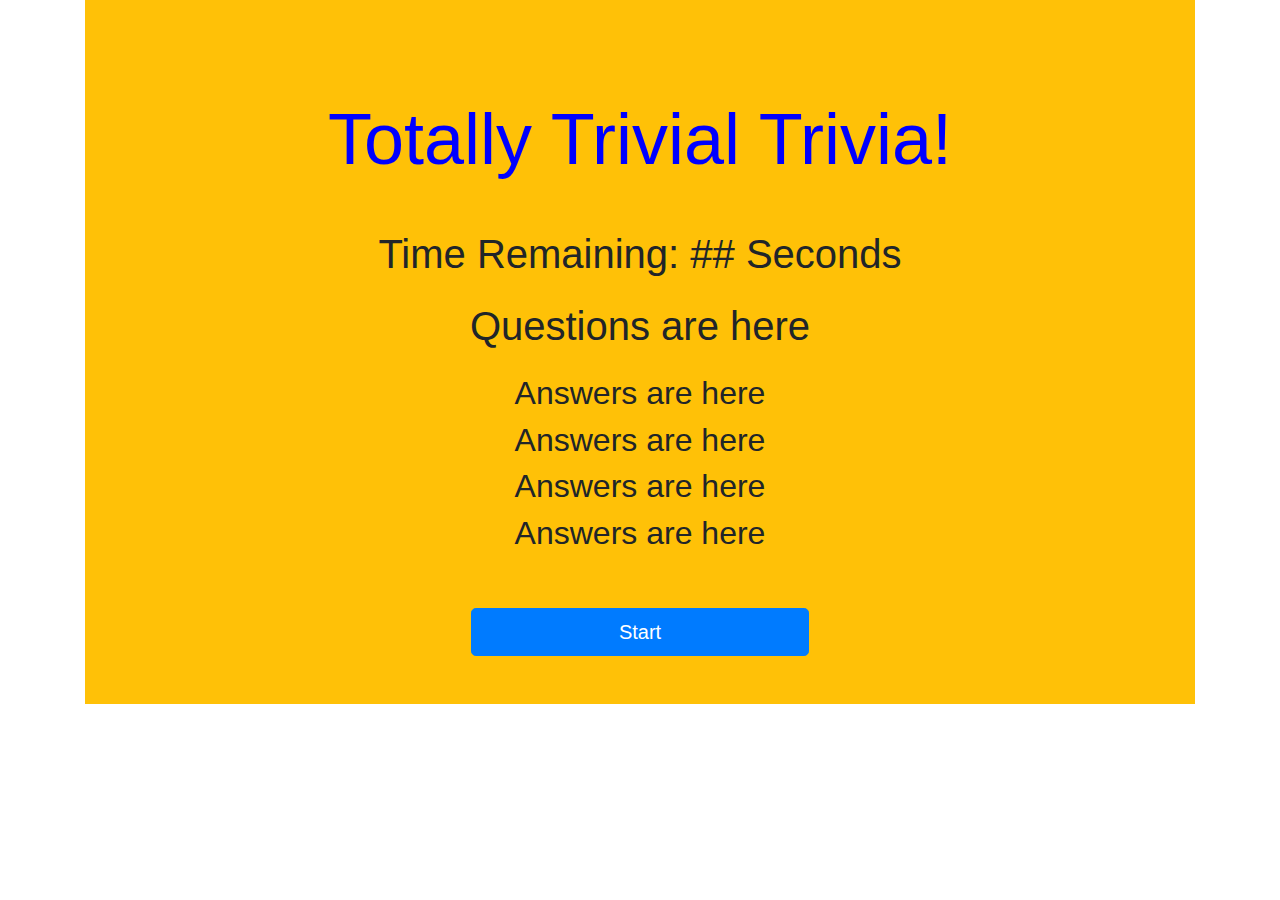
==== index.html @ 1fdcd3c3 "bootstrap page" ====
<!DOCTYPE html>
<html lang="en">
<head>
  <meta charset="UTF-8">
  <meta http-equiv="X-UA-Compatible" content="IE=edge">
  <meta name="viewport" content="width=device-width, initial-scale=1, shrink-to-fit=no">
  <meta http-equiv="x-ua-compatible" content="ie=edge">

  <link rel="stylesheet" type="text/css" href="assets/css/reset.css"/>
  <link rel="stylesheet" type="text/css" href="assets/css/style.css"/>
  <link rel="stylesheet" type="text/css" href="assets/css/bootstrap.min.css"/>


  <script type="text/javascript" src="assets/javascript/jquery-3.0.0.js"></script>
  <script type="text/javascript" src="assets/javascript/popper.min.js"></script>
  <script type="text/javascript" src="assets/javascript/bootstrap.min.js"></script>
  <!-- <script type="text/javascript" src="assets/javascript/app.js"></script> -->

  <title>Totally trivial Trivia!</title>
</head>

<body>
    <h1 class = "container">
        <div class = "container bg-warning col align-items-stretch p-5">
            <h1 class = "display-3 text-center m-5" style = "color: blue;">Totally Trivial Trivia!</h1>

        <div id = "mainSCreen">
            <p id="timer" class = "h1 text-center m-4">Time Remaining: ## Seconds</p> <!-- slot for countdown timer -->

            <p id="questions" class = "h1 text-center m-4">Questions are here</p>  <!-- slot for "questions" "Right or Wrong", "All done here is how you did!"-->

            <p id="choice1" class = "h2 text-center">Answers are here</p>
            <p id="choice2" class = "h2 text-center">Answers are here</p>
            <p id="choice3" class = "h2 text-center">Answers are here</p>
            <p id="choice4" class = "h2 text-center">Answers are here</p>

            <p id = "correctAnswer" class = "h2 text-center"></p>        <!--"correct answer if wrong","hide if right", "Final score"-->
            <div id="correctAnswerImg" class = "h2 text-center"></div>
        </div>

        <button id = "start" class = "btn btn-primary btn-lg offset-4 col-4 mt-5">Start</button> <!--slot for start, startover button"-->
        </div>
</body>

</html>
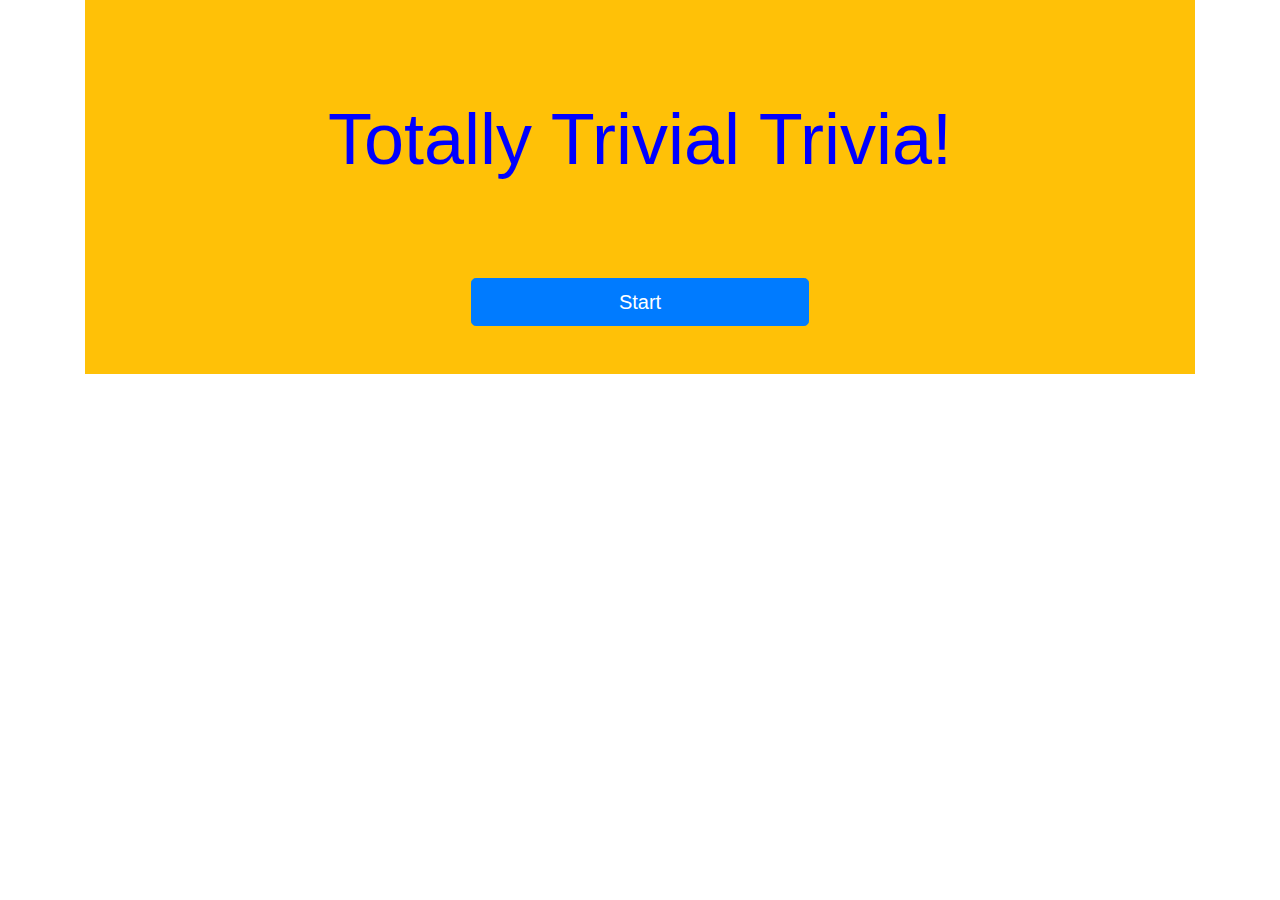
==== commit 01923594: "mainscreen and questions" ====
--- a/index.html
+++ b/index.html
@@ -14,7 +14,7 @@
   <script type="text/javascript" src="assets/javascript/jquery-3.0.0.js"></script>
   <script type="text/javascript" src="assets/javascript/popper.min.js"></script>
   <script type="text/javascript" src="assets/javascript/bootstrap.min.js"></script>
-  <!-- <script type="text/javascript" src="assets/javascript/app.js"></script> -->
+  <script type="text/javascript" src="assets/javascript/app.js"></script>
 
   <title>Totally trivial Trivia!</title>
 </head>
@@ -24,7 +24,7 @@
         <div class = "container bg-warning col align-items-stretch p-5">
             <h1 class = "display-3 text-center m-5" style = "color: blue;">Totally Trivial Trivia!</h1>
 
-        <div id = "mainSCreen">
+        <div id = "mainScreen">
             <p id="timer" class = "h1 text-center m-4">Time Remaining: ## Seconds</p> <!-- slot for countdown timer -->
 
             <p id="questions" class = "h1 text-center m-4">Questions are here</p>  <!-- slot for "questions" "Right or Wrong", "All done here is how you did!"-->
